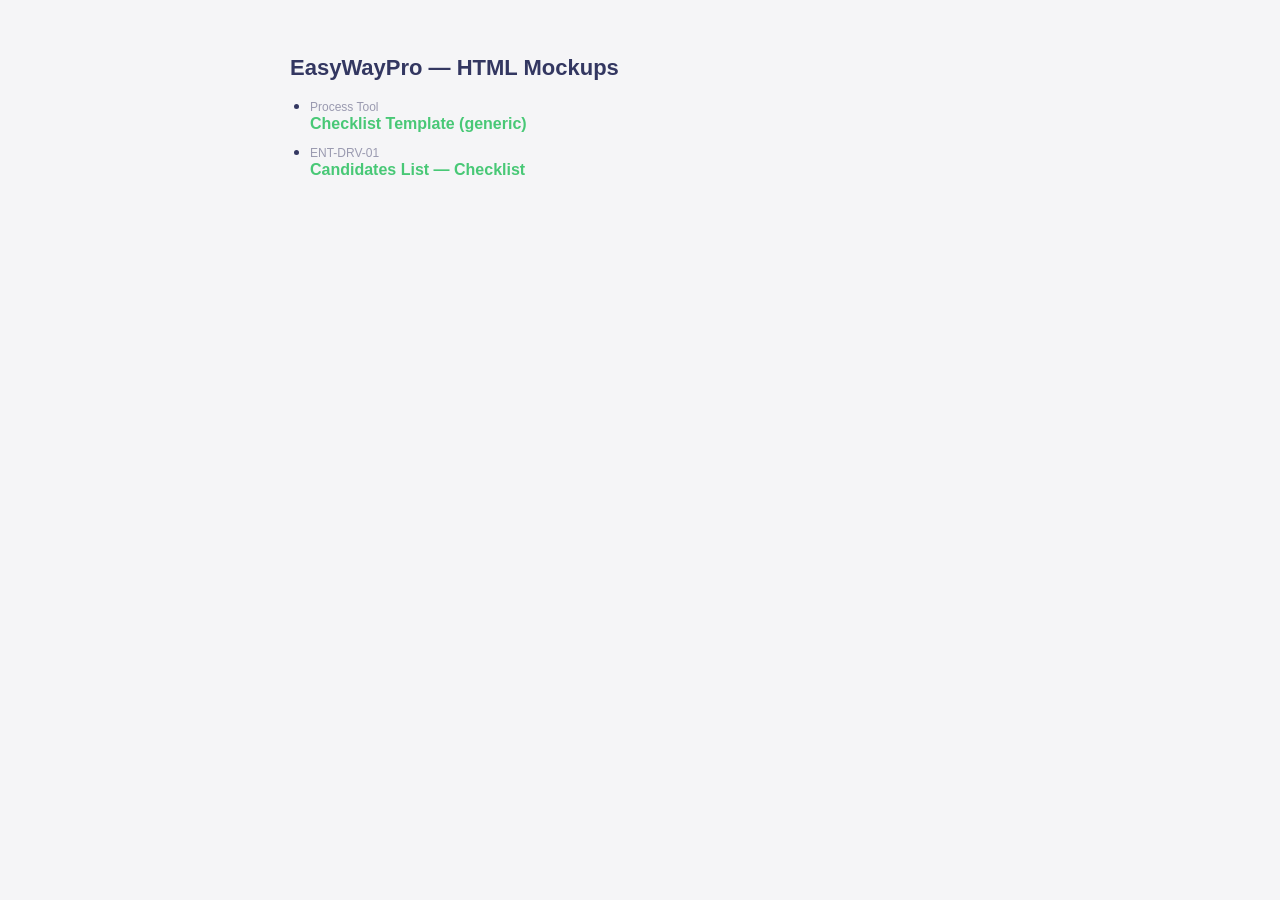
==== index.html @ e68f1455 "Add checklist mockups and index page" ====
<!DOCTYPE html>
<html lang="en">
<head>
<meta charset="UTF-8">
<title>EasyWayPro — Mockups Index</title>
<style>
  body{font-family:sans-serif;background:#f5f5f7;color:#333761;padding:40px;max-width:700px;margin:0 auto;}
  h1{font-size:22px;}
  ul{padding-left:20px;}
  li{margin-bottom:10px;}
  a{color:#48C876;font-weight:600;text-decoration:none;}
  a:hover{text-decoration:underline;}
  .code{color:#9a9ab0;font-size:12px;}
</style>
</head>
<body>
  <h1>EasyWayPro — HTML Mockups</h1>
  <ul>
    <li><span class="code">Process Tool</span><br><a href="_process-tools/checklist_template.html">Checklist Template (generic)</a></li>
    <li><span class="code">ENT-DRV-01</span><br><a href="ENT-DRV/ENT-DRV-01/checklist_candidates.html">Candidates List — Checklist</a></li>
  </ul>
</body>
</html>
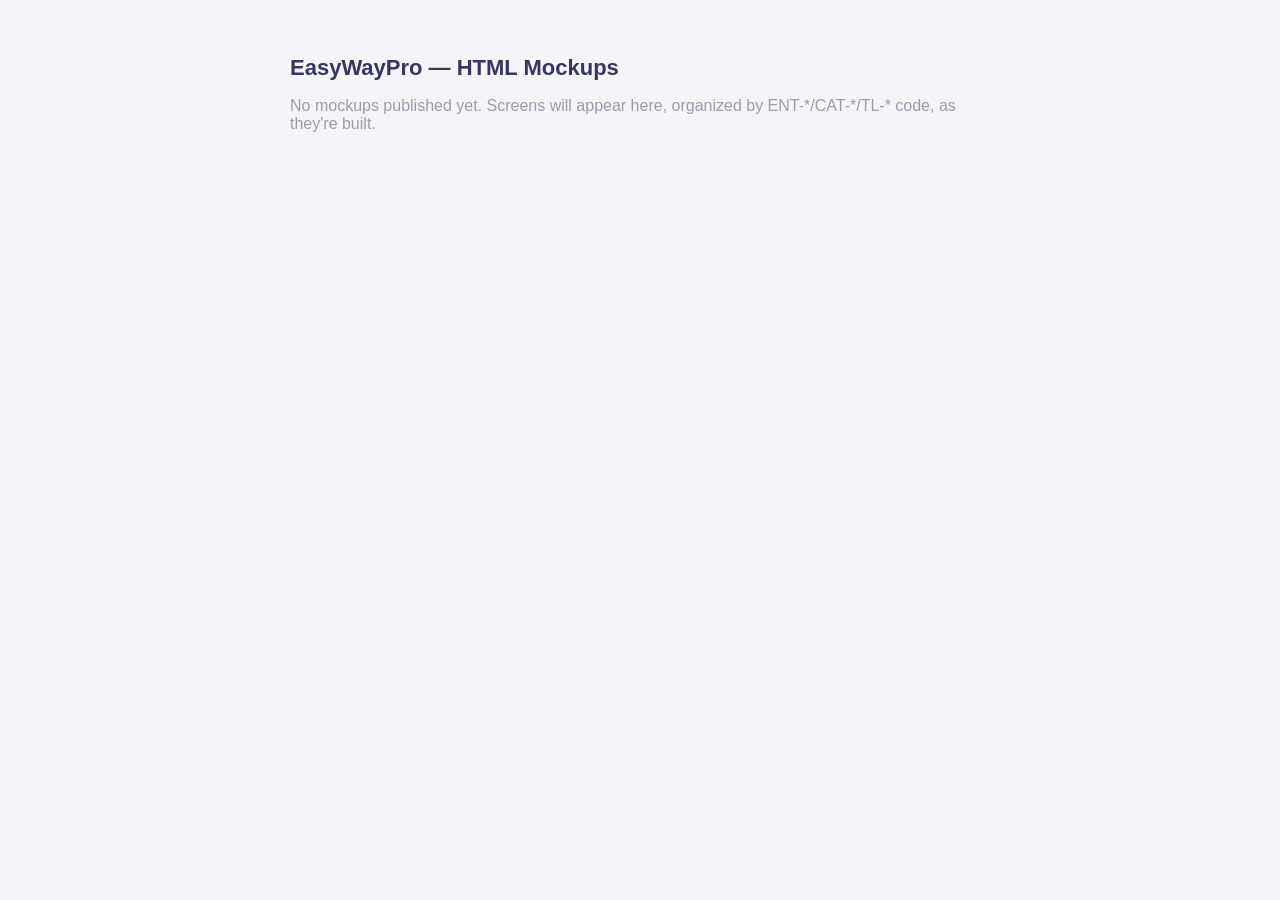
==== commit c1ab8db1: "Remove process tools - mockups only in this repo" ====
--- a/index.html
+++ b/index.html
@@ -6,18 +6,11 @@
 <style>
   body{font-family:sans-serif;background:#f5f5f7;color:#333761;padding:40px;max-width:700px;margin:0 auto;}
   h1{font-size:22px;}
-  ul{padding-left:20px;}
-  li{margin-bottom:10px;}
-  a{color:#48C876;font-weight:600;text-decoration:none;}
-  a:hover{text-decoration:underline;}
-  .code{color:#9a9ab0;font-size:12px;}
+  p{color:#9a9ab0;}
 </style>
 </head>
 <body>
   <h1>EasyWayPro — HTML Mockups</h1>
-  <ul>
-    <li><span class="code">Process Tool</span><br><a href="_process-tools/checklist_template.html">Checklist Template (generic)</a></li>
-    <li><span class="code">ENT-DRV-01</span><br><a href="ENT-DRV/ENT-DRV-01/checklist_candidates.html">Candidates List — Checklist</a></li>
-  </ul>
+  <p>No mockups published yet. Screens will appear here, organized by ENT-*/CAT-*/TL-* code, as they're built.</p>
 </body>
 </html>
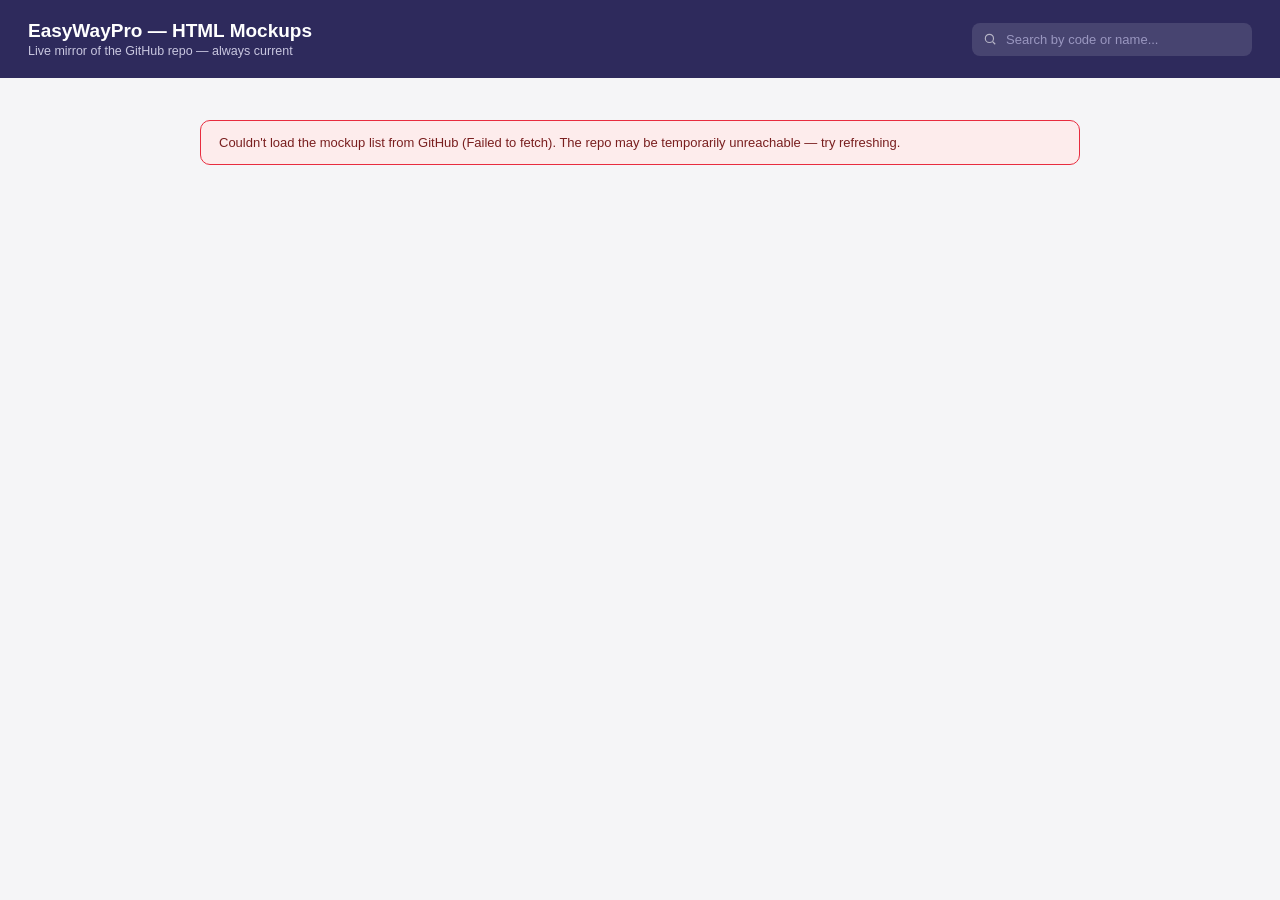
==== commit c1ac0216: "Dynamic hierarchical index with search, reads live from GitHub API" ====
--- a/index.html
+++ b/index.html
@@ -2,15 +2,203 @@
 <html lang="en">
 <head>
 <meta charset="UTF-8">
-<title>EasyWayPro — Mockups Index</title>
+<meta name="viewport" content="width=device-width, initial-scale=1.0">
+<title>EasyWayPro — Mockups</title>
+<link rel="preconnect" href="https://fonts.googleapis.com">
+<link href="https://fonts.googleapis.com/css2?family=Source+Sans+3:wght@400;600;700&display=swap" rel="stylesheet">
 <style>
-  body{font-family:sans-serif;background:#f5f5f7;color:#333761;padding:40px;max-width:700px;margin:0 auto;}
-  h1{font-size:22px;}
-  p{color:#9a9ab0;}
+  :root{
+    --accent:#48C876; --accent-dark:#379a5c; --info:#56a8dd;
+    --warning:#FFAD20; --danger:#E82C3F; --ai:#7852F7;
+    --text-900:#333761; --text-400:#9a9ab0;
+    --bg-50:#f5f5f7; --bg-100:#eeeef2; --white:#ffffff;
+    --rail:#2E2A5C;
+  }
+  *{box-sizing:border-box;}
+  body{margin:0;font-family:'Source Sans 3',sans-serif;background:var(--bg-50);color:var(--text-900);}
+  .topbar{background:var(--rail);color:white;padding:20px 28px;display:flex;align-items:center;justify-content:space-between;flex-wrap:wrap;gap:14px;}
+  .topbar h1{margin:0;font-size:19px;font-weight:700;}
+  .topbar .sub{color:#c9c7e0;font-size:12.5px;margin-top:2px;}
+  .search-box{position:relative;}
+  .search-box input{
+    width:280px;padding:9px 14px 9px 34px;border-radius:8px;border:none;
+    background:rgba(255,255,255,0.12);color:white;font-size:13px;font-family:inherit;
+  }
+  .search-box input::placeholder{color:#9a97c0;}
+  .search-box input:focus{outline:2px solid var(--accent);background:rgba(255,255,255,0.18);}
+  .search-box svg{position:absolute;left:11px;top:50%;transform:translateY(-50%);opacity:0.6;}
+  .wrap{max-width:920px;margin:0 auto;padding:24px 20px 80px;}
+  .status-bar{display:flex;gap:16px;font-size:12.5px;color:var(--text-400);margin-bottom:18px;flex-wrap:wrap;}
+  .status-bar b{color:var(--text-900);}
+  .domain{
+    background:var(--white);border-radius:14px;margin-bottom:14px;
+    border:1px solid var(--bg-100);overflow:hidden;
+  }
+  .domain-head{
+    padding:14px 18px;display:flex;align-items:center;justify-content:space-between;
+    cursor:pointer;user-select:none;
+  }
+  .domain-head:hover{background:var(--bg-50);}
+  .domain-title{font-size:15px;font-weight:700;display:flex;align-items:center;gap:10px;}
+  .domain-badge{
+    font-size:11px;font-weight:700;padding:2px 8px;border-radius:10px;
+    background:var(--bg-100);color:var(--text-400);
+  }
+  .domain-count{font-size:12px;color:var(--text-400);}
+  .chevron{transition:transform .2s ease;color:var(--text-400);}
+  .domain.open .chevron{transform:rotate(180deg);}
+  .domain-body{max-height:0;overflow:hidden;transition:max-height .25s ease;}
+  .domain.open .domain-body{max-height:none;}
+  .tool{border-top:1px solid var(--bg-100);}
+  .tool-head{
+    padding:11px 18px 11px 32px;display:flex;align-items:center;justify-content:space-between;
+    cursor:pointer;user-select:none;font-size:13.5px;font-weight:600;
+  }
+  .tool-head:hover{background:var(--bg-50);}
+  .tool-count{font-size:11px;color:var(--text-400);font-weight:400;}
+  .tool-body{padding:0 18px 10px 32px;display:none;}
+  .tool.open .tool-body{display:block;}
+  .tool.open .tool-chevron{transform:rotate(180deg);}
+  .screen-link{
+    display:flex;align-items:center;gap:8px;padding:7px 10px;margin:2px 0;
+    border-radius:7px;text-decoration:none;color:var(--text-900);font-size:12.5px;
+  }
+  .screen-link:hover{background:var(--bg-50);}
+  .screen-link .dot{width:6px;height:6px;border-radius:50%;background:var(--accent);flex-shrink:0;}
+  .empty-note{padding:8px 10px;color:var(--text-400);font-size:12px;font-style:italic;}
+  .loading{text-align:center;padding:60px 20px;color:var(--text-400);}
+  .error-box{
+    background:#fdecec;border:1px solid var(--danger);color:#791F1F;
+    padding:14px 18px;border-radius:10px;font-size:13px;margin-bottom:16px;
+  }
+  .hidden{display:none !important;}
 </style>
 </head>
 <body>
-  <h1>EasyWayPro — HTML Mockups</h1>
-  <p>No mockups published yet. Screens will appear here, organized by ENT-*/CAT-*/TL-* code, as they're built.</p>
+
+<div class="topbar">
+  <div>
+    <h1>EasyWayPro — HTML Mockups</h1>
+    <div class="sub">Live mirror of the GitHub repo — always current</div>
+  </div>
+  <div class="search-box">
+    <svg width="14" height="14" viewBox="0 0 24 24" fill="none" stroke="white" stroke-width="2"><circle cx="11" cy="11" r="7"/><path d="M21 21l-4.3-4.3"/></svg>
+    <input type="text" id="searchInput" placeholder="Search by code or name...">
+  </div>
+</div>
+
+<div class="wrap">
+  <div class="status-bar" id="statusBar"></div>
+  <div id="content"><div class="loading">Loading mockups from GitHub…</div></div>
+</div>
+
+<script>
+const REPO = 'conoute/easywaypro-mockups';
+const BRANCH = 'main';
+
+// Human-readable labels for known codes — extend as new ENT-*/CAT-* groups appear
+const LABELS = {
+  'ENT-DRV':'Driver','ENT-TRK':'Truck','ENT-TRL':'Trailer','ENT-CMP':'Company',
+  'ENT-TM':'Team Member','ENT-BRK':'Broker','ENT-PTR':'Partner',
+  'CAT-SAF':'Compliance & Safety','CAT-FIN':'Financial','CAT-OPS':'Operations',
+  'CAT-SUP':'Support & System','CAT-FAQ':'FAQ','CAT-SET':'Settings'
+};
+function labelFor(code){ return LABELS[code] ? `${code} — ${LABELS[code]}` : code; }
+
+async function loadTree(){
+  const statusBar = document.getElementById('statusBar');
+  const content = document.getElementById('content');
+  try{
+    const res = await fetch(`https://api.github.com/repos/${REPO}/git/trees/${BRANCH}?recursive=1`);
+    if(!res.ok) throw new Error('GitHub API returned ' + res.status);
+    const data = await res.json();
+    const htmlFiles = data.tree.filter(f => f.type==='blob' && f.path.endsWith('.html') && f.path !== 'index.html');
+
+    if(htmlFiles.length === 0){
+      content.innerHTML = `<div class="domain"><div class="domain-body" style="max-height:none;"><div class="empty-note" style="padding:24px;text-align:center;">No mockups published yet. Screens will appear here automatically as they're added to the repo.</div></div></div>`;
+      statusBar.innerHTML = `<span><b>0</b> mockups</span>`;
+      return;
+    }
+
+    // group by top-level folder (domain), then second-level folder (tool), collect files
+    const tree = {};
+    htmlFiles.forEach(f => {
+      const parts = f.path.split('/');
+      const domain = parts.length > 1 ? parts[0] : '(root)';
+      const tool = parts.length > 2 ? parts[1] : (parts.length > 1 ? parts[0] : '(root)');
+      const fileName = parts[parts.length-1];
+      if(!tree[domain]) tree[domain] = {};
+      if(!tree[domain][tool]) tree[domain][tool] = [];
+      tree[domain][tool].push({ name: fileName.replace('.html',''), path: f.path });
+    });
+
+    statusBar.innerHTML = `<span><b>${htmlFiles.length}</b> mockups</span><span><b>${Object.keys(tree).length}</b> domains</span>`;
+
+    let html = '';
+    Object.keys(tree).sort().forEach((domain, di) => {
+      const tools = tree[domain];
+      const toolCount = Object.keys(tools).length;
+      const fileCount = Object.values(tools).reduce((a,t)=>a+t.length,0);
+      html += `<div class="domain${di===0?' open':''}" data-search="${domain.toLowerCase()}">
+        <div class="domain-head" onclick="this.parentElement.classList.toggle('open')">
+          <div class="domain-title">${labelFor(domain)}</div>
+          <div style="display:flex;align-items:center;gap:10px;">
+            <span class="domain-count">${fileCount} screen${fileCount!==1?'s':''}</span>
+            <span class="chevron">▾</span>
+          </div>
+        </div>
+        <div class="domain-body">`;
+      Object.keys(tools).sort().forEach(tool => {
+        const files = tools[tool];
+        html += `<div class="tool" data-search="${tool.toLowerCase()}">
+          <div class="tool-head" onclick="this.parentElement.classList.toggle('open')">
+            <span>${labelFor(tool)}</span>
+            <span style="display:flex;align-items:center;gap:8px;">
+              <span class="tool-count">${files.length}</span>
+              <span class="chevron tool-chevron">▾</span>
+            </span>
+          </div>
+          <div class="tool-body">`;
+        files.forEach(f => {
+          html += `<a class="screen-link" data-search="${f.name.toLowerCase()} ${f.path.toLowerCase()}" href="${f.path}" target="_blank">
+            <span class="dot"></span>${f.name}
+          </a>`;
+        });
+        html += `</div></div>`;
+      });
+      html += `</div></div>`;
+    });
+    content.innerHTML = html;
+
+  } catch(err){
+    content.innerHTML = `<div class="error-box">Couldn't load the mockup list from GitHub (${err.message}). The repo may be temporarily unreachable — try refreshing.</div>`;
+  }
+}
+
+document.getElementById('searchInput').addEventListener('input', (e) => {
+  const q = e.target.value.toLowerCase().trim();
+  document.querySelectorAll('.domain').forEach(domainEl => {
+    let domainHasMatch = false;
+    domainEl.querySelectorAll('.tool').forEach(toolEl => {
+      let toolHasMatch = false;
+      toolEl.querySelectorAll('.screen-link').forEach(linkEl => {
+        const match = q === '' || linkEl.dataset.search.includes(q);
+        linkEl.classList.toggle('hidden', !match);
+        if(match) toolHasMatch = true;
+      });
+      const toolSelfMatch = toolEl.dataset.search.includes(q);
+      const show = q === '' || toolHasMatch || toolSelfMatch;
+      toolEl.classList.toggle('hidden', !show);
+      if(show){ domainHasMatch = true; if(q!=='') toolEl.classList.add('open'); }
+    });
+    const domainSelfMatch = domainEl.dataset.search.includes(q);
+    const show = q === '' || domainHasMatch || domainSelfMatch;
+    domainEl.classList.toggle('hidden', !show);
+    if(q !== '' && show) domainEl.classList.add('open');
+  });
+});
+
+loadTree();
+</script>
 </body>
 </html>
